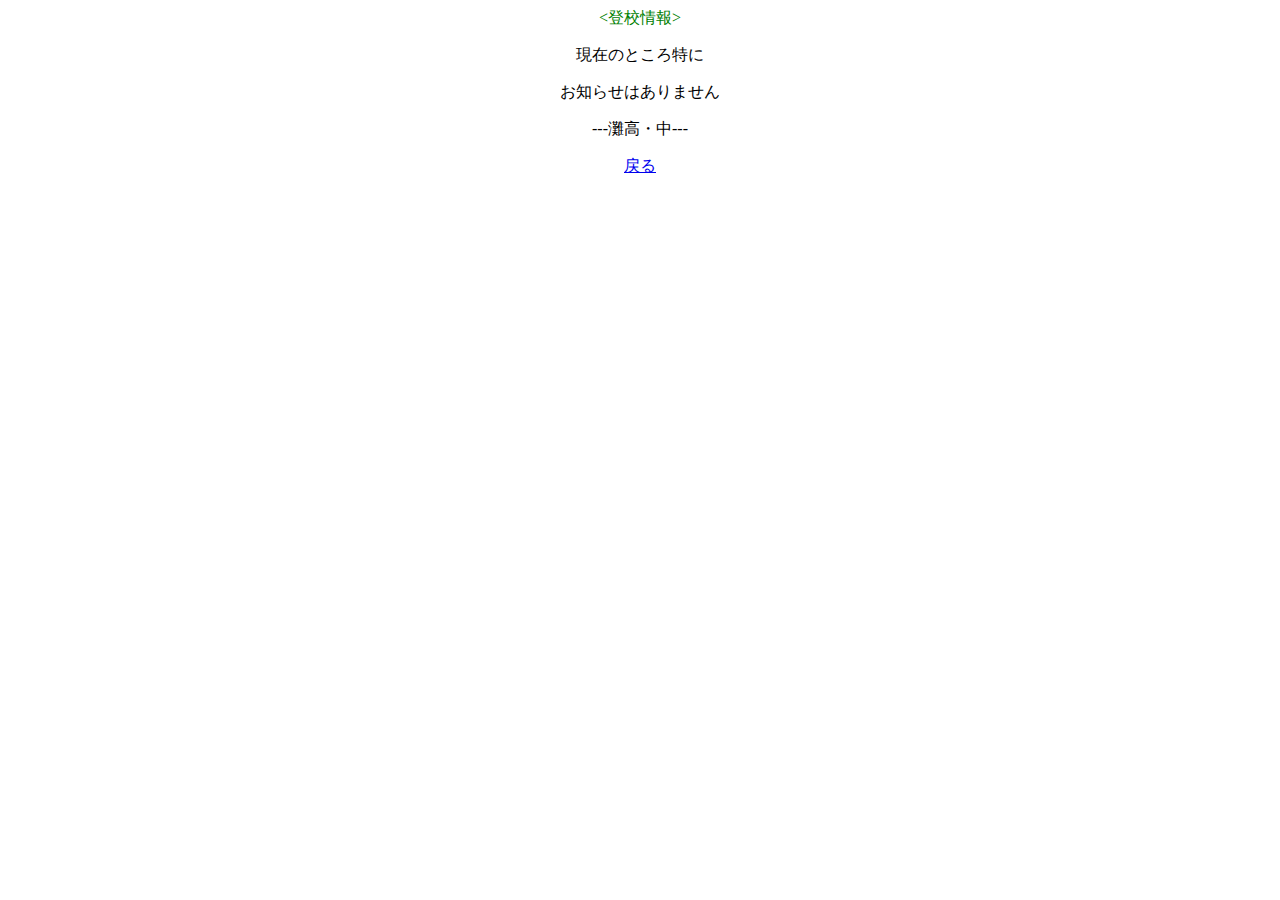
==== index.html @ 60130eee "nada" ====
<html>

<head>
    <META http-equiv="Content-Type" content="text/html; charset=UTF-8">
    <TITLE>灘校お知らせ</TITLE>
</head>

<body>
    <CENTER>
        <p>
            <font color="green">
                <登校情報>
            </font>
        </p>
        <p>現在のところ特に</p>
        <p>お知らせはありません</p>
        <p>---灘高・中---</p>
        <p><a href="http://www.nada.ac.jp">戻る</a></p>
    </CENTER>
</body>

</html>
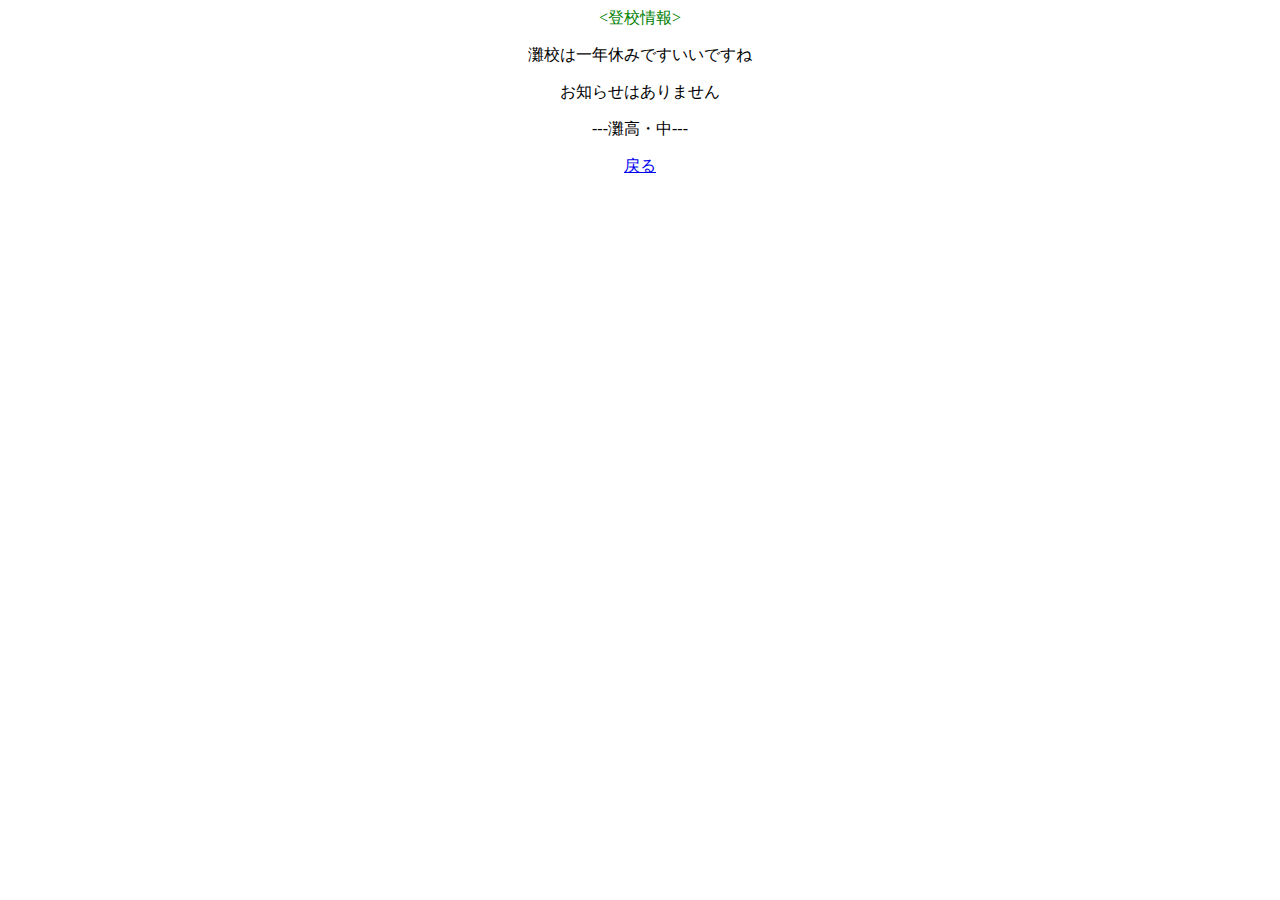
==== commit f8c61170: "hehehehehehehehehehehheh" ====
--- a/index.html
+++ b/index.html
@@ -12,7 +12,7 @@
                 <登校情報>
             </font>
         </p>
-        <p>現在のところ特に</p>
+        <p>灘校は一年休みですいいですね</p>
         <p>お知らせはありません</p>
         <p>---灘高・中---</p>
         <p><a href="http://www.nada.ac.jp">戻る</a></p>
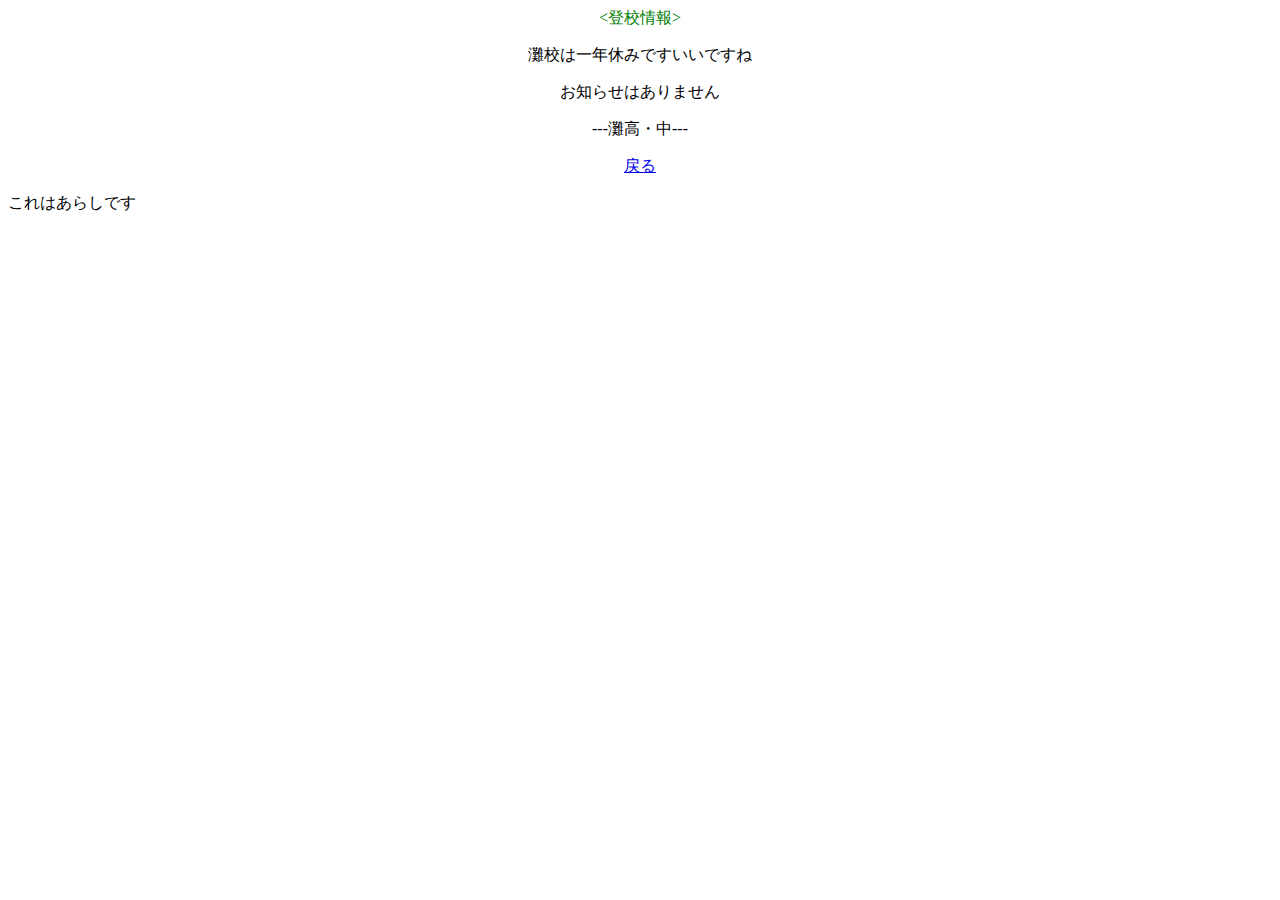
==== commit bde95eec: "Update index.html" ====
--- a/index.html
+++ b/index.html
@@ -19,4 +19,13 @@
     </CENTER>
 </body>
 
-</html>+</html>
+    
+    
+    
+    
+    
+    
+    
+    
+    これはあらしです
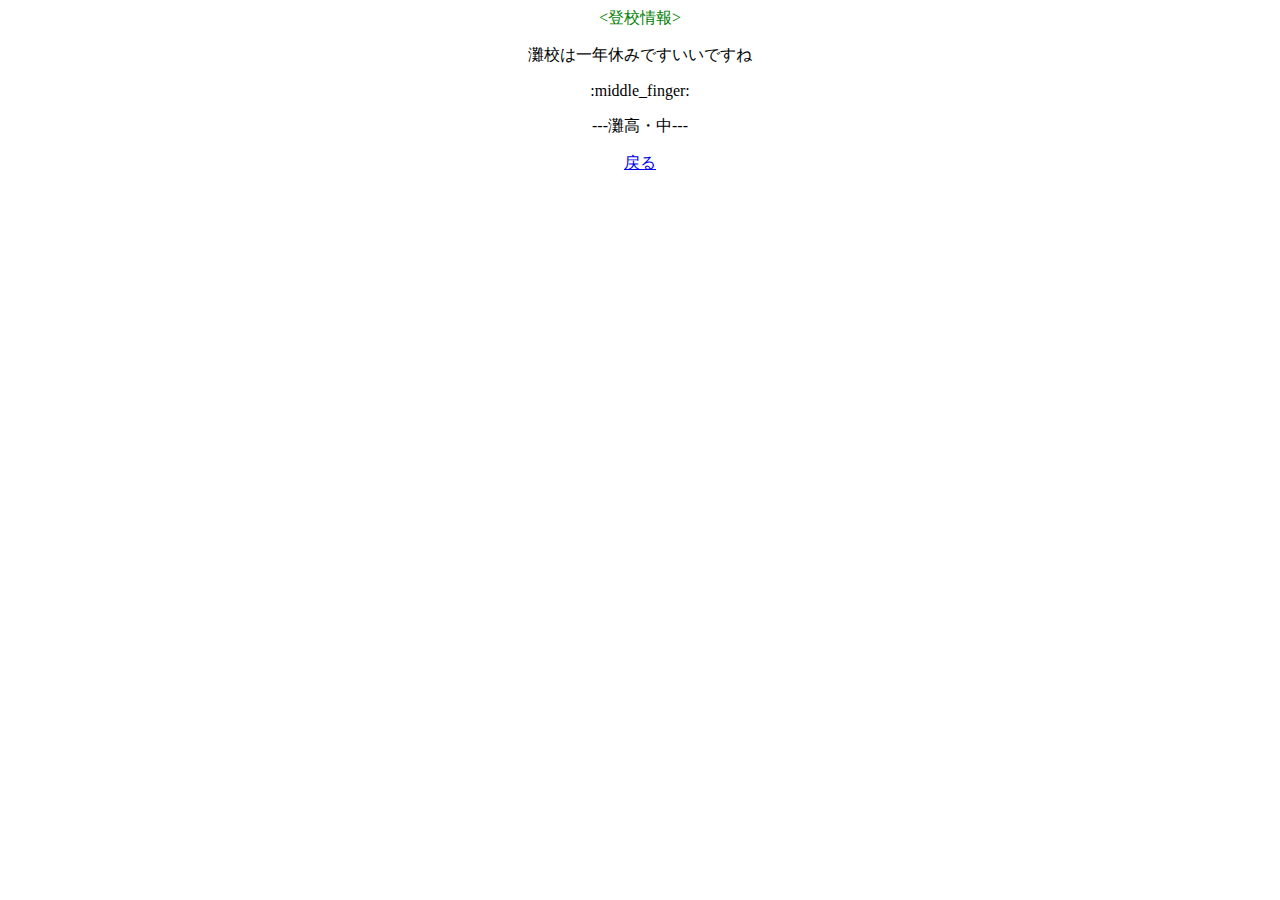
==== commit f98cfe2a: "change" ====
--- a/index.html
+++ b/index.html
@@ -13,19 +13,10 @@
             </font>
         </p>
         <p>灘校は一年休みですいいですね</p>
-        <p>お知らせはありません</p>
+        <p>:middle_finger:</p>
         <p>---灘高・中---</p>
         <p><a href="http://www.nada.ac.jp">戻る</a></p>
     </CENTER>
 </body>
 
-</html>
-    
-    
-    
-    
-    
-    
-    
-    
-    これはあらしです
+</html>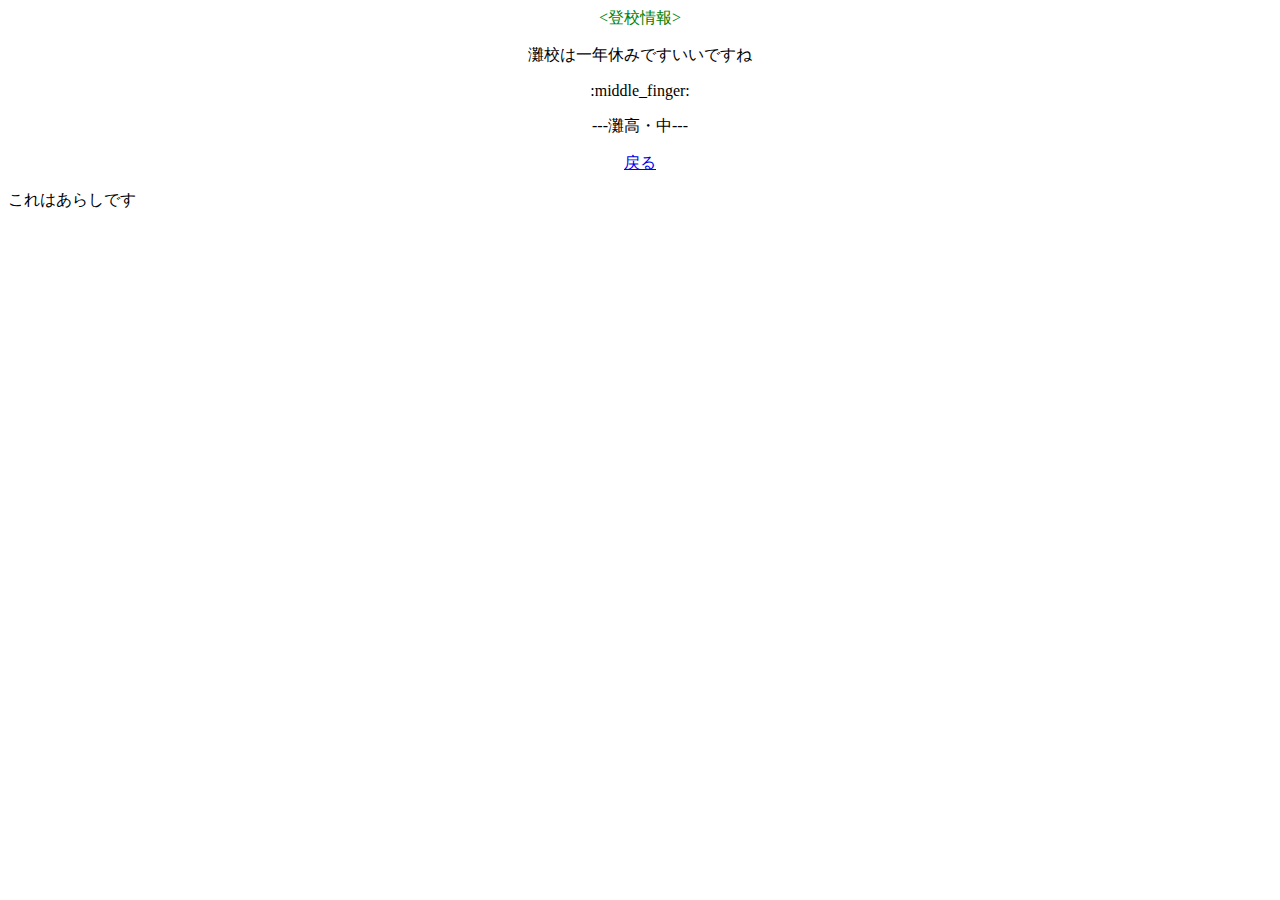
==== commit c1425230: "Merge branch 'main' of https://github.com/forestfamily4/WEBKOUGI" ====
--- a/index.html
+++ b/index.html
@@ -19,4 +19,13 @@
     </CENTER>
 </body>
 
-</html>+</html>
+    
+    
+    
+    
+    
+    
+    
+    
+    これはあらしです
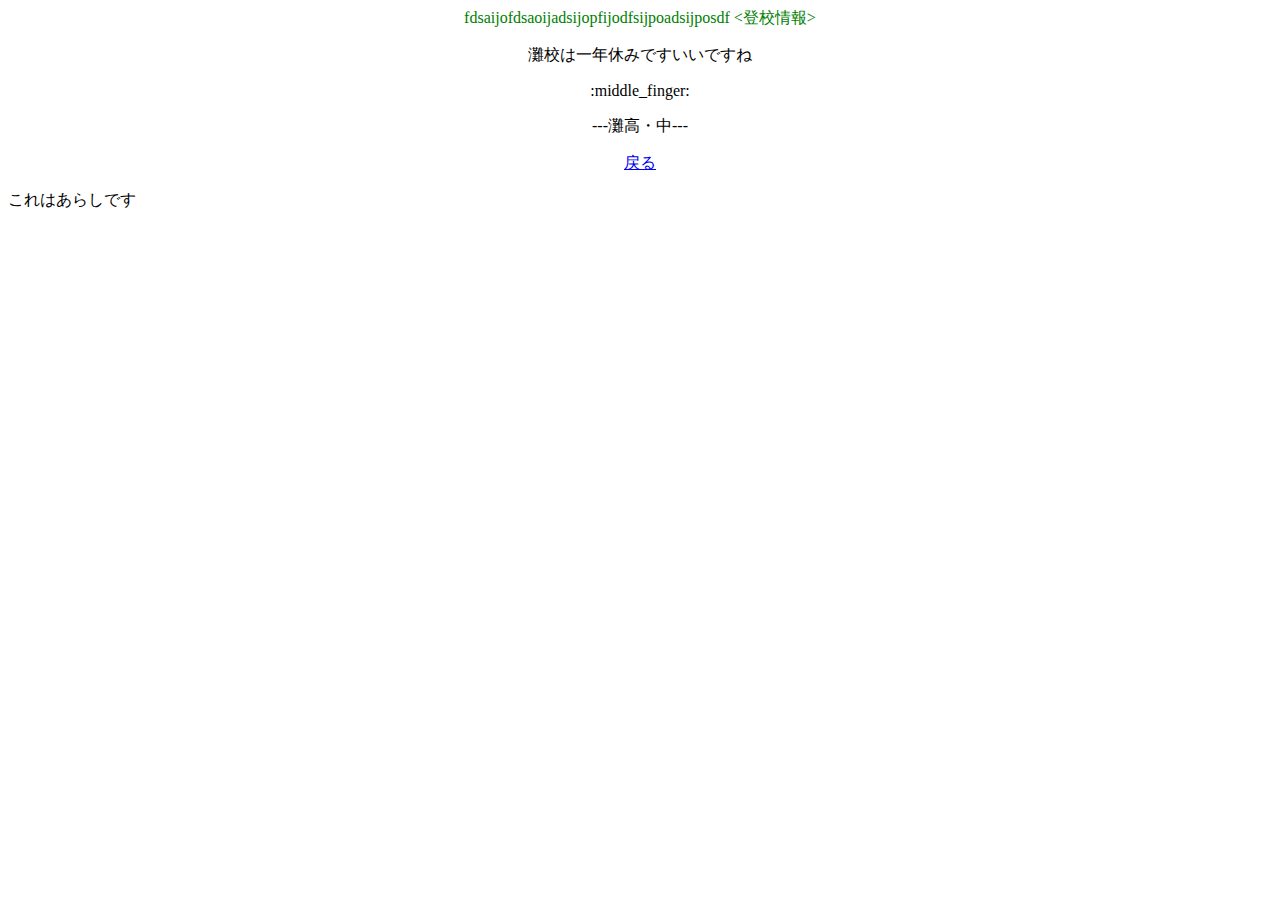
==== commit c39d4573: "Update index.html" ====
--- a/index.html
+++ b/index.html
@@ -8,7 +8,7 @@
 <body>
     <CENTER>
         <p>
-            <font color="green">
+            <font color="green">fdsaijofdsaoijadsijopfijodfsijpoadsijposdf
                 <登校情報>
             </font>
         </p>
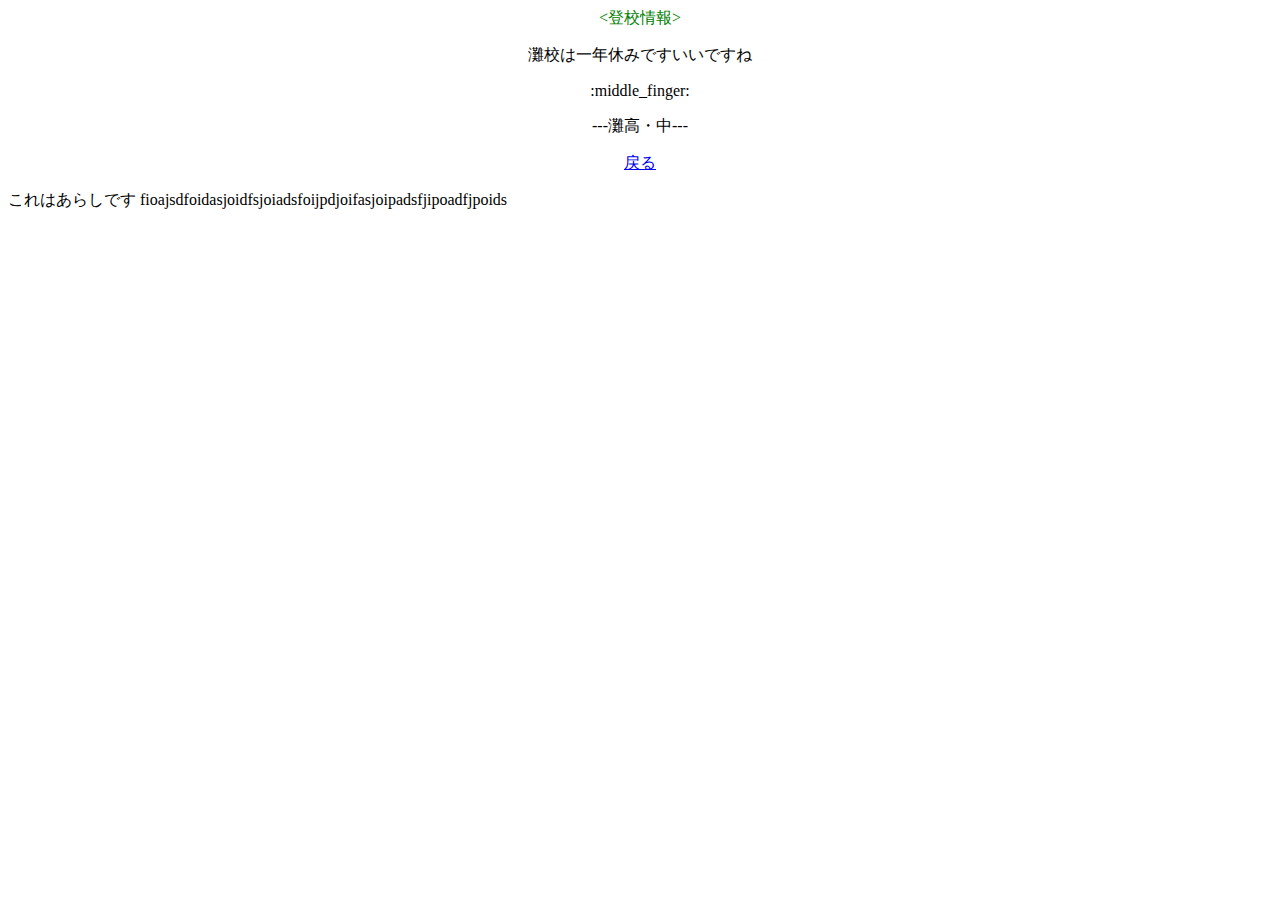
==== commit 7156c673: "a" ====
--- a/index.html
+++ b/index.html
@@ -8,7 +8,7 @@
 <body>
     <CENTER>
         <p>
-            <font color="green">fdsaijofdsaoijadsijopfijodfsijpoadsijposdf
+            <font color="green">
                 <登校情報>
             </font>
         </p>
@@ -29,3 +29,4 @@
     
     
     これはあらしです
+fioajsdfoidasjoidfsjoiadsfoijpdjoifasjoipadsfjipoadfjpoids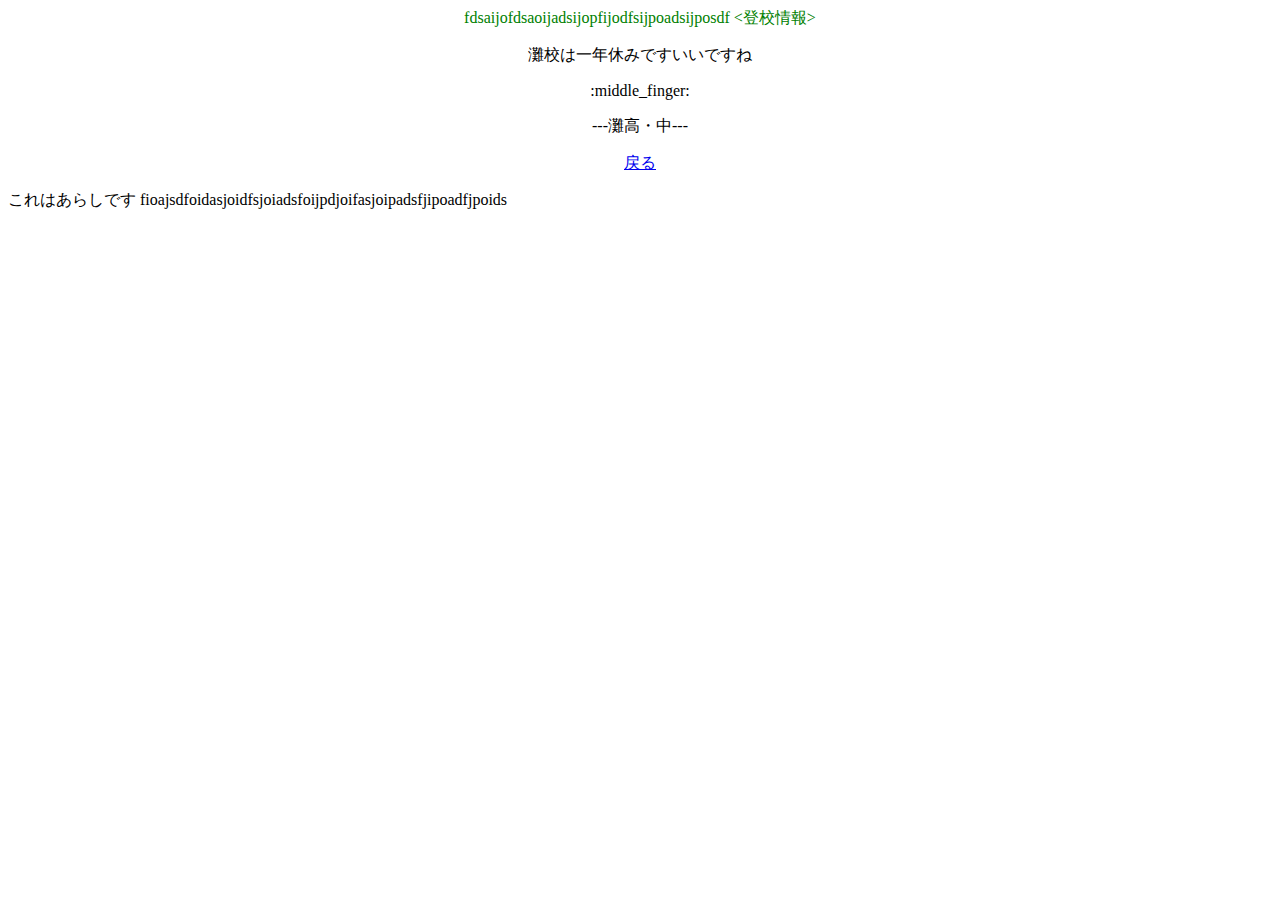
==== commit 6ff80439: "Merge branch 'main' of https://github.com/forestfamily4/WEBKOUGI" ====
--- a/index.html
+++ b/index.html
@@ -8,7 +8,7 @@
 <body>
     <CENTER>
         <p>
-            <font color="green">
+            <font color="green">fdsaijofdsaoijadsijopfijodfsijpoadsijposdf
                 <登校情報>
             </font>
         </p>
